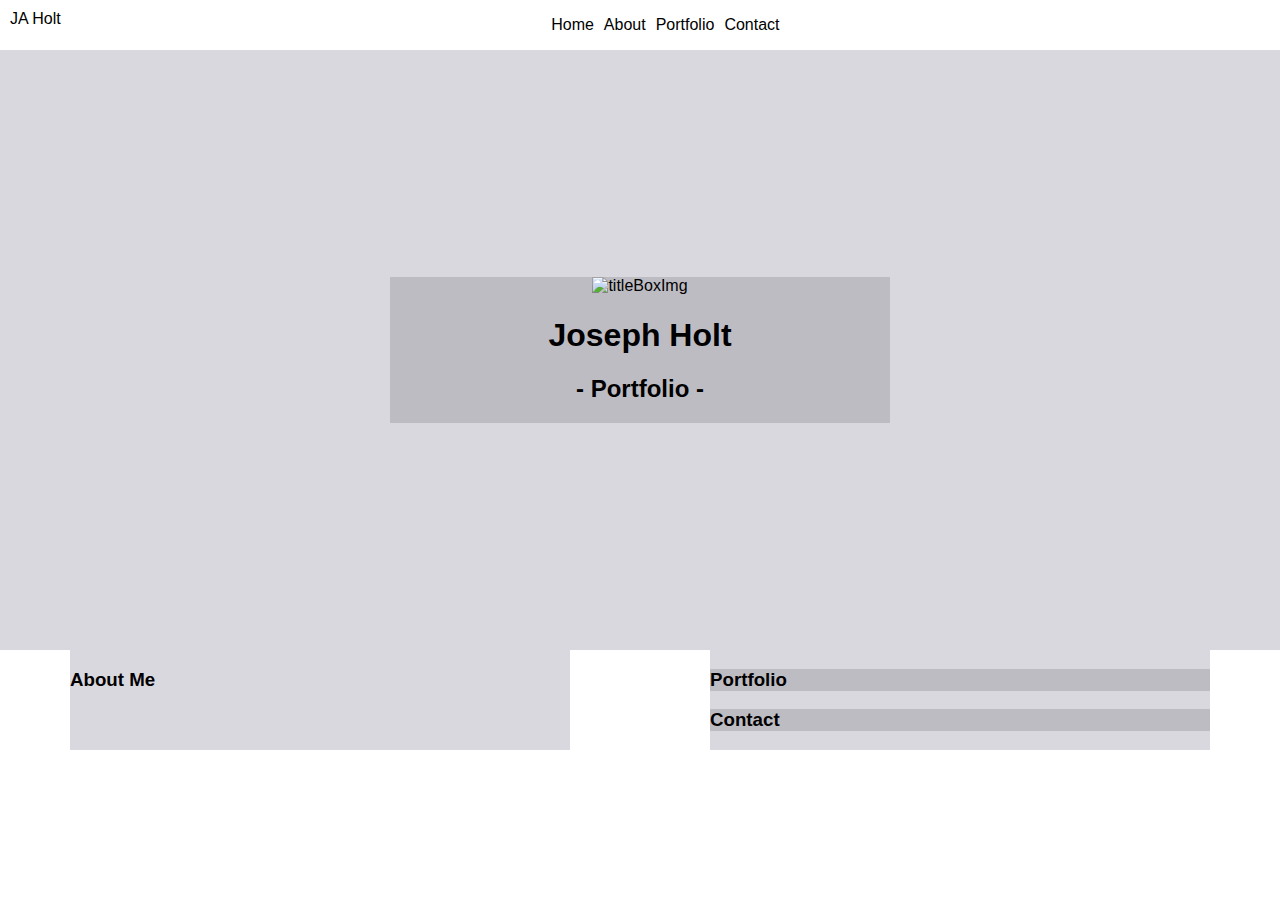
==== index.html @ 4d267943 "Finished the page layout for index and styles needed." ====
<!DOCTYPE html>
<html>
<head>
    <link rel="stylesheet" href="styles.css" type="text/css" />
    <title>Joseph:Home</title>
</head>
<body>
    <nav>
        <div class="navContainer">
            <div class="logoName">
                JA Holt
            </div>
            <ul>
                <li>Contact</li>
                <li>Portfolio</li>
                <li>About</li>
                <li>Home</li>
            </ul>
            <div class="navAlignBox">
            </div>
        </div>
    </nav>
    <main>
        <section class="titleContainer">
            <div class="titleBox">
                <img src="" alt="titleBoxImg" />
                <h1>Joseph Holt</h1>
                <h2>- Portfolio -</h2>
            </div>
        </section>
        <section class="subcategoryContainer">
            <div class="aboutMeBox">
                <h3>About Me</h3>
            </div>
            <div class="portfolioContactContainer">
                <div class="portfolioBox">
                    <h3>Portfolio</h3>
                </div>
                <div class="contactBox">
                    <h3>Contact</h3>
                </div>
            </div>
        </section>
        <footer>

        </footer>
    </main>
</body>
</html>
---- styles.css ----
* {
    box-sizing: border-box;
}

body {
    margin: 0;
    font-family: sans-serif;
}

nav {
    height: 50px;
    text-transform: capitalize;
    letter-spacing: 0;
    font-size: 16px;
    /*display: flex;*/
    /*justify-content: center;*/
}

.navContainer {
    width: 100%;
    display: flex;
    justify-content: space-between;
}

ul {
    display: inline-block;
    list-style-type: none;
    padding-left: 0;

}

nav li {
    display: inline-block;
    float: right;
    padding-right: 10px;
    padding-left: 0px;
}

.logoName {
    float: left;
    padding: 10px;
    display: inline-block;
}

.navAlignBox {
    height: 10px;
    width: 10px;
    background-color: #FFFFFF;
}

.titleContainer {
    background-color: #dad8df;
    height: 600px;
    display: flex;
    align-items: center;
}

.titleBox {
    background-color: #bebcc3;
    margin: 0 auto;
    width: 500px;
    text-align: center;
}

.subcategoryContainer {
    display: flex;
    justify-content: space-around;
    flex-wrap: wrap;
}

.aboutMeBox {
    background-color: #dad8df;
    width: 500px;
    display: inline-block;
}

.portfolioContactContainer {
    background-color: #dad8df;
    width: 500px;
    display: inline-block;
}

.portfolioBox {
    background-color: #bebcc3;
}

.contactBox {
    background-color: #bebcc3;
}
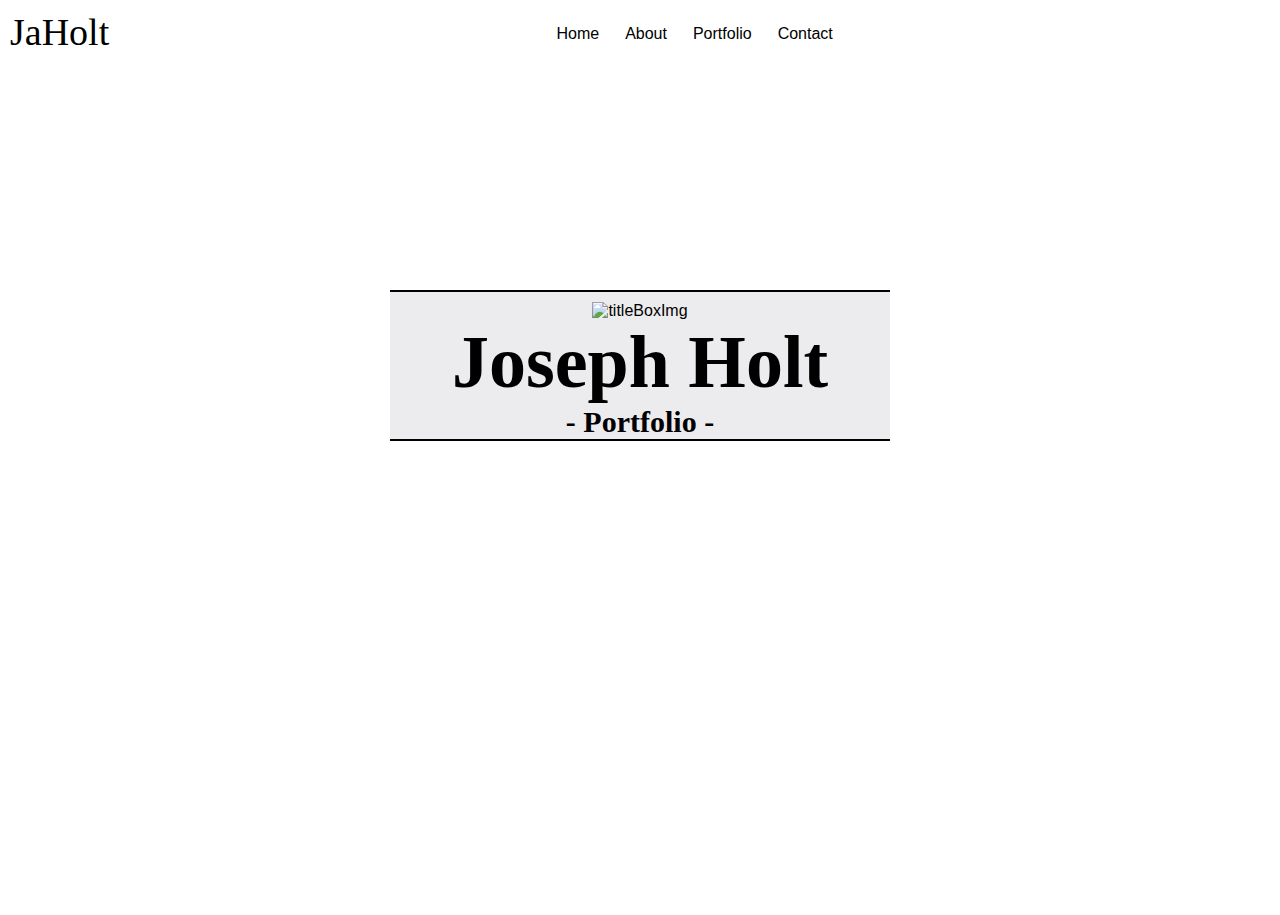
==== commit 4eea4a37: "Added content to homepage, images, text, hover functions" ====
--- a/index.html
+++ b/index.html
@@ -8,7 +8,7 @@
     <nav>
         <div class="navContainer">
             <div class="logoName">
-                JA Holt
+                JaHolt
             </div>
             <ul>
                 <li>Contact</li>
@@ -23,21 +23,25 @@
     <main>
         <section class="titleContainer">
             <div class="titleBox">
-                <img src="" alt="titleBoxImg" />
+                <img src="css/pics/facaea2da312cd9a3a14509213d5d23e.png" alt="titleBoxImg" />
                 <h1>Joseph Holt</h1>
                 <h2>- Portfolio -</h2>
             </div>
         </section>
         <section class="subcategoryContainer">
             <div class="aboutMeBox">
-                <h3>About Me</h3>
+                <h3 class="titleMaintainControl">About Me</h3>
+                <p>Currently on course to be a fully qualified full stack developer.</p>
+                <p>Click here to Learn More</p>
             </div>
             <div class="portfolioContactContainer">
                 <div class="portfolioBox">
-                    <h3>Portfolio</h3>
+                    <h3 class="titleMaintainControl">Portfolio</h3>
+                    <p>Click here for the Portfolio</p>
                 </div>
                 <div class="contactBox">
-                    <h3>Contact</h3>
+                    <h3 class="titleMaintainControl">Contact</h3>
+                    <p>Click here for the Contact Details</p>
                 </div>
             </div>
         </section>
--- a/styles.css
+++ b/styles.css
@@ -4,11 +4,36 @@
 
 body {
     margin: 0;
-    font-family: sans-serif;
+    font-family: "roboto", sans-serif;
+}
+
+@font-face {
+    font-family: "tahu";
+    src: url("css/fonts/tahu!.ttf");
+}
+
+@font-face {
+    font-family: "caviar dreams";
+    src: url("css/fonts/CaviarDreams.ttf");
+}
+
+@font-face {
+    font-family: "roboto thin";
+    src: url("css/fonts/roboto-thin.ttf");
+}
+
+@font-face {
+    font-family: "roboto";
+    src: url("css/fonts/roboto-regular.ttf");
+}
+
+@font-face {
+    font-family: "vogue";
+    src: url("css/fonts/vogue.ttf");
 }
 
 nav {
-    height: 50px;
+    height: 65px;
     text-transform: capitalize;
     letter-spacing: 0;
     font-size: 16px;
@@ -22,7 +47,7 @@
     justify-content: space-between;
 }
 
-ul {
+nav ul {
     display: inline-block;
     list-style-type: none;
     padding-left: 0;
@@ -32,14 +57,22 @@
 nav li {
     display: inline-block;
     float: right;
-    padding-right: 10px;
-    padding-left: 0px;
+    padding: 7px;
+    margin-left: 4px;
+    margin-right: 4px;
+    border: #FFFFFF 2px solid;
+}
+
+nav li:hover {
+    border: #000000 2px solid;
 }
 
 .logoName {
     float: left;
     padding: 10px;
     display: inline-block;
+    font-family: "tahu";
+    font-size: 38px;
 }
 
 .navAlignBox {
@@ -49,17 +82,59 @@
 }
 
 .titleContainer {
-    background-color: #dad8df;
     height: 600px;
     display: flex;
     align-items: center;
+    margin-bottom: 25px;
+    background-image: url("css/pics/background-boardwalk-clouds-808465.jpg");
+    background-size: cover;
 }
 
 .titleBox {
-    background-color: #bebcc3;
+    color: #000000;
+    background-color: rgba(209,207,214,0.42);
     margin: 0 auto;
     width: 500px;
     text-align: center;
+    border-top: #000000 2px solid;
+    border-bottom: #000000 2px solid;
+}
+
+.titleBox img {
+    margin-top: 10px;
+    width: 6%;
+    height: auto;
+}
+
+.titleBox h1 {
+    font-size: 74px;
+    margin: 0 auto;
+    font-family: tahu;
+}
+
+.titleBox h2 {
+    margin: 0 auto;
+    font-size: 30px;
+    font-family: "caviar dreams";
+}
+
+@media screen and (max-width: 720px) {
+    .titleBox img {
+        width: 7%;
+    }
+
+    .titleBox h1 {
+        font-size: 42px;
+    }
+
+    .titleBox h2 {
+        font-size: 18px;
+    }
+    .titleBox {
+        width: 250px;
+        border-top: #000000 1px solid;
+        border-bottom: #000000 1px solid;
+    }
 }
 
 .subcategoryContainer {
@@ -69,21 +144,72 @@
 }
 
 .aboutMeBox {
-    background-color: #dad8df;
-    width: 500px;
-    display: inline-block;
+    border-radius: 8px;
+    /*background-color: #dad8df;*/
+    width: 600px;
+    display: inline-block;
+    text-indent: 15px;
+    color: rgba(97,97,97,0);
+    padding: 10px;
+    margin: 8px;
+    font-family: "roboto thin";
+    background-image: url("css/pics/abstract-antique-architectural-design-340981.jpg");
+    background-size: cover;
+}
+
+.aboutMeBox h3.titleMaintainControl {
+    color: #FFFFFF;
+}
+
+.portfolioBox h3.titleMaintainControl {
+    color: #FFFFFF;
+}
+
+.contactBox h3.titleMaintainControl {
+    color: #FFFFFF;
+}
+
+.aboutMeBox:hover {
+    color: #FFFFFF;
+    /*background-color: rgba(186,184,191,0.46);*/
 }
 
 .portfolioContactContainer {
-    background-color: #dad8df;
-    width: 500px;
-    display: inline-block;
+    /*background-color: #dad8df;*/
+    color: #FFFFFF;
+    width: 600px;
+    display: inline-block;
+    margin: 8px;
 }
 
 .portfolioBox {
-    background-color: #bebcc3;
+    border-radius: 8px;
+    /*background-color: #bebcc3;*/
+    text-indent: 15px;
+    color: rgba(97,97,97,0);
+    padding: 3px;
+    margin-bottom: 10px;
+    font-family: "roboto thin";
+    background-image: url("css/pics/black-watch-blogger-blue-cloth-179912.jpg");
+    background-size: cover;
+}
+
+.portfolioBox:hover {
+    color: #FFFFFF;
 }
 
 .contactBox {
-    background-color: #bebcc3;
+    border-radius: 8px;
+    /*background-color: #bebcc3;*/
+    text-indent: 15px;
+    padding: 3px;
+    color: rgba(97,97,97,0);
+    font-family: "roboto thin";
+    background-image: url("css/pics/adult-book-business-297755.jpg");
+    background-size: cover;
+}
+
+.contactBox:hover {
+    color: #FFFFFF;
+    background-color: rgba(209,207,214,0.51);
 }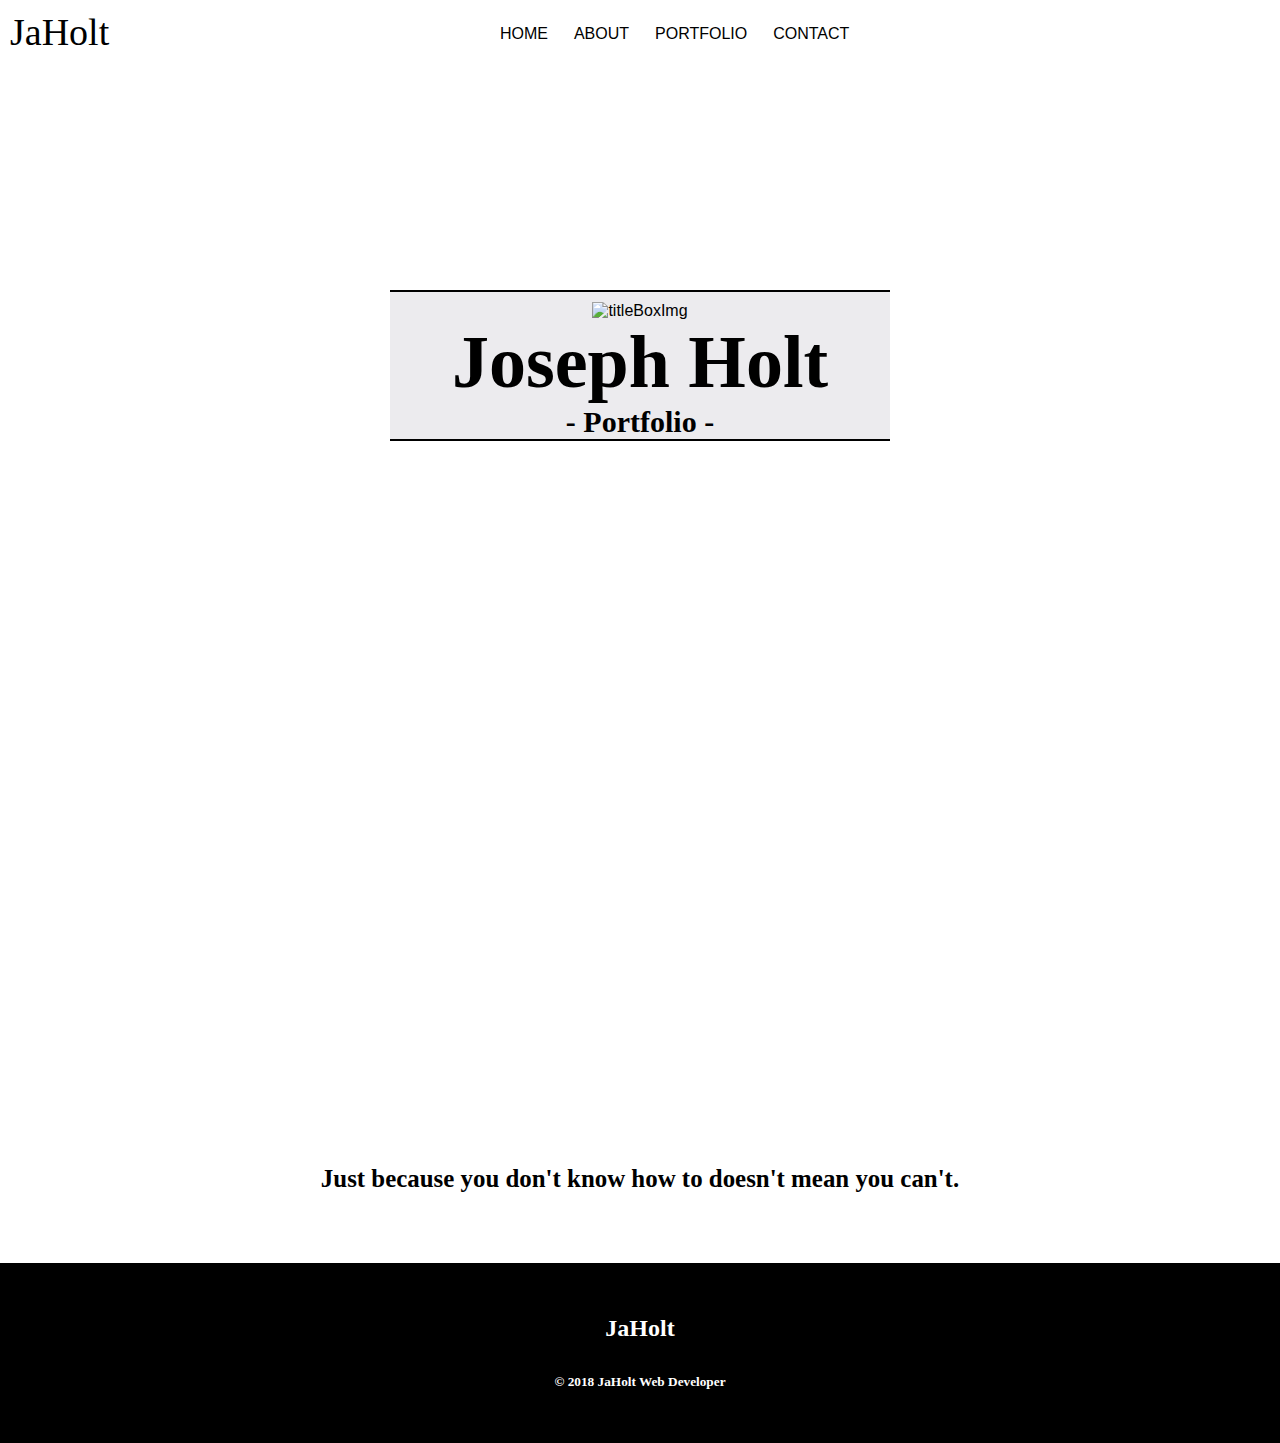
==== commit 8426a168: "Homepage with footer and links but no connecting pages" ====
--- a/index.html
+++ b/index.html
@@ -11,10 +11,10 @@
                 JaHolt
             </div>
             <ul>
-                <li>Contact</li>
-                <li>Portfolio</li>
-                <li>About</li>
-                <li>Home</li>
+                <a href=""><li>CONTACT</li></a>
+                <a href=""><li>PORTFOLIO</li></a>
+                <a href=""><li>ABOUT</li></a>
+                <a href=""><li>HOME</li></a>
             </ul>
             <div class="navAlignBox">
             </div>
@@ -30,23 +30,28 @@
         </section>
         <section class="subcategoryContainer">
             <div class="aboutMeBox">
-                <h3 class="titleMaintainControl">About Me</h3>
-                <p>Currently on course to be a fully qualified full stack developer.</p>
-                <p>Click here to Learn More</p>
+                <h3>About Me</h3>
+                <a href=""><p>Currently on course to be a fully qualified full stack developer.</p><p>Click here to Learn More</p></a>
             </div>
             <div class="portfolioContactContainer">
                 <div class="portfolioBox">
                     <h3 class="titleMaintainControl">Portfolio</h3>
-                    <p>Click here for the Portfolio</p>
+                    <a href=""><p>Click here for the Portfolio</p></a>
                 </div>
                 <div class="contactBox">
                     <h3 class="titleMaintainControl">Contact</h3>
-                    <p>Click here for the Contact Details</p>
+                    <a href=""><p>Click here for the Contact Details</p></a>
                 </div>
             </div>
         </section>
         <footer>
-
+            <div class="footerBox1">
+                <h5>Just because you don't know how to doesn't mean you can't.</h5>
+            </div>
+            <div class="footerBox2">
+                <h4>JaHolt</h4>
+                <h5>&copy; 2018 JaHolt Web Developer</h5>
+            </div>
         </footer>
     </main>
 </body>
--- a/styles.css
+++ b/styles.css
@@ -28,8 +28,18 @@
 }
 
 @font-face {
-    font-family: "vogue";
-    src: url("css/fonts/vogue.ttf");
+    font-family: "roboto bold";
+    src: url("css/fonts/roboto-bold.ttf");
+}
+
+@font-face {
+    font-family: "caviar bold";
+    src: url("css/fonts/caviardreams_bold.ttf");
+}
+
+@font-face {
+    font-family: "roboto light";
+    src: url("css/fonts/roboto-light.ttf");
 }
 
 nav {
@@ -37,8 +47,6 @@
     text-transform: capitalize;
     letter-spacing: 0;
     font-size: 16px;
-    /*display: flex;*/
-    /*justify-content: center;*/
 }
 
 .navContainer {
@@ -51,10 +59,10 @@
     display: inline-block;
     list-style-type: none;
     padding-left: 0;
-
 }
 
 nav li {
+    color: #000000;
     display: inline-block;
     float: right;
     padding: 7px;
@@ -76,17 +84,24 @@
 }
 
 .navAlignBox {
-    height: 10px;
-    width: 10px;
+    /*border: #FFFFFF 2px solid;*/
+    height: 50px;
+    width: 50px;
     background-color: #FFFFFF;
 }
+
+/*@media screen and (max-width: 720px) {*/
+    /*nav ul {*/
+        /*display: none;*/
+    /*}*/
+/*}*/
 
 .titleContainer {
     height: 600px;
     display: flex;
     align-items: center;
     margin-bottom: 25px;
-    background-image: url("css/pics/background-boardwalk-clouds-808465.jpg");
+    background-image: url("css/pics/mountainwalk.jpg");
     background-size: cover;
 }
 
@@ -145,37 +160,40 @@
 
 .aboutMeBox {
     border-radius: 8px;
-    /*background-color: #dad8df;*/
-    width: 600px;
+    width: 600px;
+    height: 300px;
     display: inline-block;
     text-indent: 15px;
-    color: rgba(97,97,97,0);
-    padding: 10px;
+    color: #FFFFFF;
+    /*padding: 10px;*/
     margin: 8px;
     font-family: "roboto thin";
-    background-image: url("css/pics/abstract-antique-architectural-design-340981.jpg");
-    background-size: cover;
-}
-
-.aboutMeBox h3.titleMaintainControl {
-    color: #FFFFFF;
-}
-
-.portfolioBox h3.titleMaintainControl {
-    color: #FFFFFF;
-}
-
-.contactBox h3.titleMaintainControl {
-    color: #FFFFFF;
-}
-
-.aboutMeBox:hover {
-    color: #FFFFFF;
-    /*background-color: rgba(186,184,191,0.46);*/
+    background-image: url("css/pics/vaticanStairs.jpg");
+    background-size: cover;
+    position: relative;
+}
+
+.aboutMeBox a{
+    display: inline-block;
+    position: absolute;
+    top: 0;
+    width: 600px;
+    height: 100%;
+    opacity: 0;
+    color: #FFFFFF;
+    text-decoration: none;
+    padding-left: 30px;
+    padding-top: 60px;
+    border-radius: 8px;
+}
+
+.aboutMeBox:hover a {
+    transition-duration: 0.3s;
+    opacity: 1;
+    background-color: rgba(67,66,72,0.46);
 }
 
 .portfolioContactContainer {
-    /*background-color: #dad8df;*/
     color: #FFFFFF;
     width: 600px;
     display: inline-block;
@@ -184,32 +202,104 @@
 
 .portfolioBox {
     border-radius: 8px;
-    /*background-color: #bebcc3;*/
+    width: 600px;
+    height: 150px;
     text-indent: 15px;
-    color: rgba(97,97,97,0);
-    padding: 3px;
+    color: #FFFFFF;
+    /*padding: 3px;*/
     margin-bottom: 10px;
     font-family: "roboto thin";
-    background-image: url("css/pics/black-watch-blogger-blue-cloth-179912.jpg");
-    background-size: cover;
-}
-
-.portfolioBox:hover {
-    color: #FFFFFF;
+    background-image: url("css/pics/riceWork.jpg");
+    background-size: cover;
+    position: relative;
+    text-decoration: none;
+}
+
+.portfolioContactContainer h3 {
+    padding-top: 18px;
+}
+
+.portfolioBox a{
+    display: inline-block;
+    position: absolute;
+    top: 0;
+    width: 600px;
+    height: 100%;
+    opacity: 0;
+    color: #FFFFFF;
+    text-decoration: none;
+    padding-left: 30px;
+    padding-top: 40px;
+    border-radius: 8px;
+}
+
+.portfolioBox:hover a {
+    transition-duration: 0.3s;
+    opacity: 1;
+    background-color: rgba(67,66,72,0.46);
 }
 
 .contactBox {
     border-radius: 8px;
-    /*background-color: #bebcc3;*/
+    width: 600px;
+    height: 150px;
     text-indent: 15px;
-    padding: 3px;
-    color: rgba(97,97,97,0);
-    font-family: "roboto thin";
-    background-image: url("css/pics/adult-book-business-297755.jpg");
-    background-size: cover;
-}
-
-.contactBox:hover {
-    color: #FFFFFF;
-    background-color: rgba(209,207,214,0.51);
+    /*padding: 3px;*/
+    color: #FFFFFF;
+    font-family: "roboto thin";
+    background-image: url("css/pics/mapLaptop.jpg");
+    background-size: cover;
+    position: relative;
+    text-decoration: none;
+}
+
+.contactBox a{
+    display: inline-block;
+    position: absolute;
+    top: 0;
+    width: 600px;
+    height: 100%;
+    opacity: 0;
+    color: #FFFFFF;
+    text-decoration: none;
+    padding-left: 30px;
+    padding-top: 40px;
+}
+
+.contactBox:hover a{
+    transition-duration: 0.3s;
+    opacity: 1;
+    background-color: rgba(67,66,72,0.46);
+}
+
+footer {
+    height: 400px;
+    padding-top: 40px;
+}
+
+.footerBox1 {
+    height: 50%;
+    background-image: url("css/pics/sandRoad.jpg");
+    background-size: cover;
+    padding: 40px;
+    font-size: 30px;
+    text-align: center;
+    font-family: "roboto light";
+}
+
+.footerBox2 {
+    height: 50%;
+    background-color: #000000;
+    text-align: center;
+    color: #FFFFFF;
+    padding-top: 20px;
+}
+
+.footerBox2 h4 {
+    font-family: tahu;
+    font-size: 24px;
+}
+
+.footerBox2 h5 {
+    font-family: "roboto thin";
 }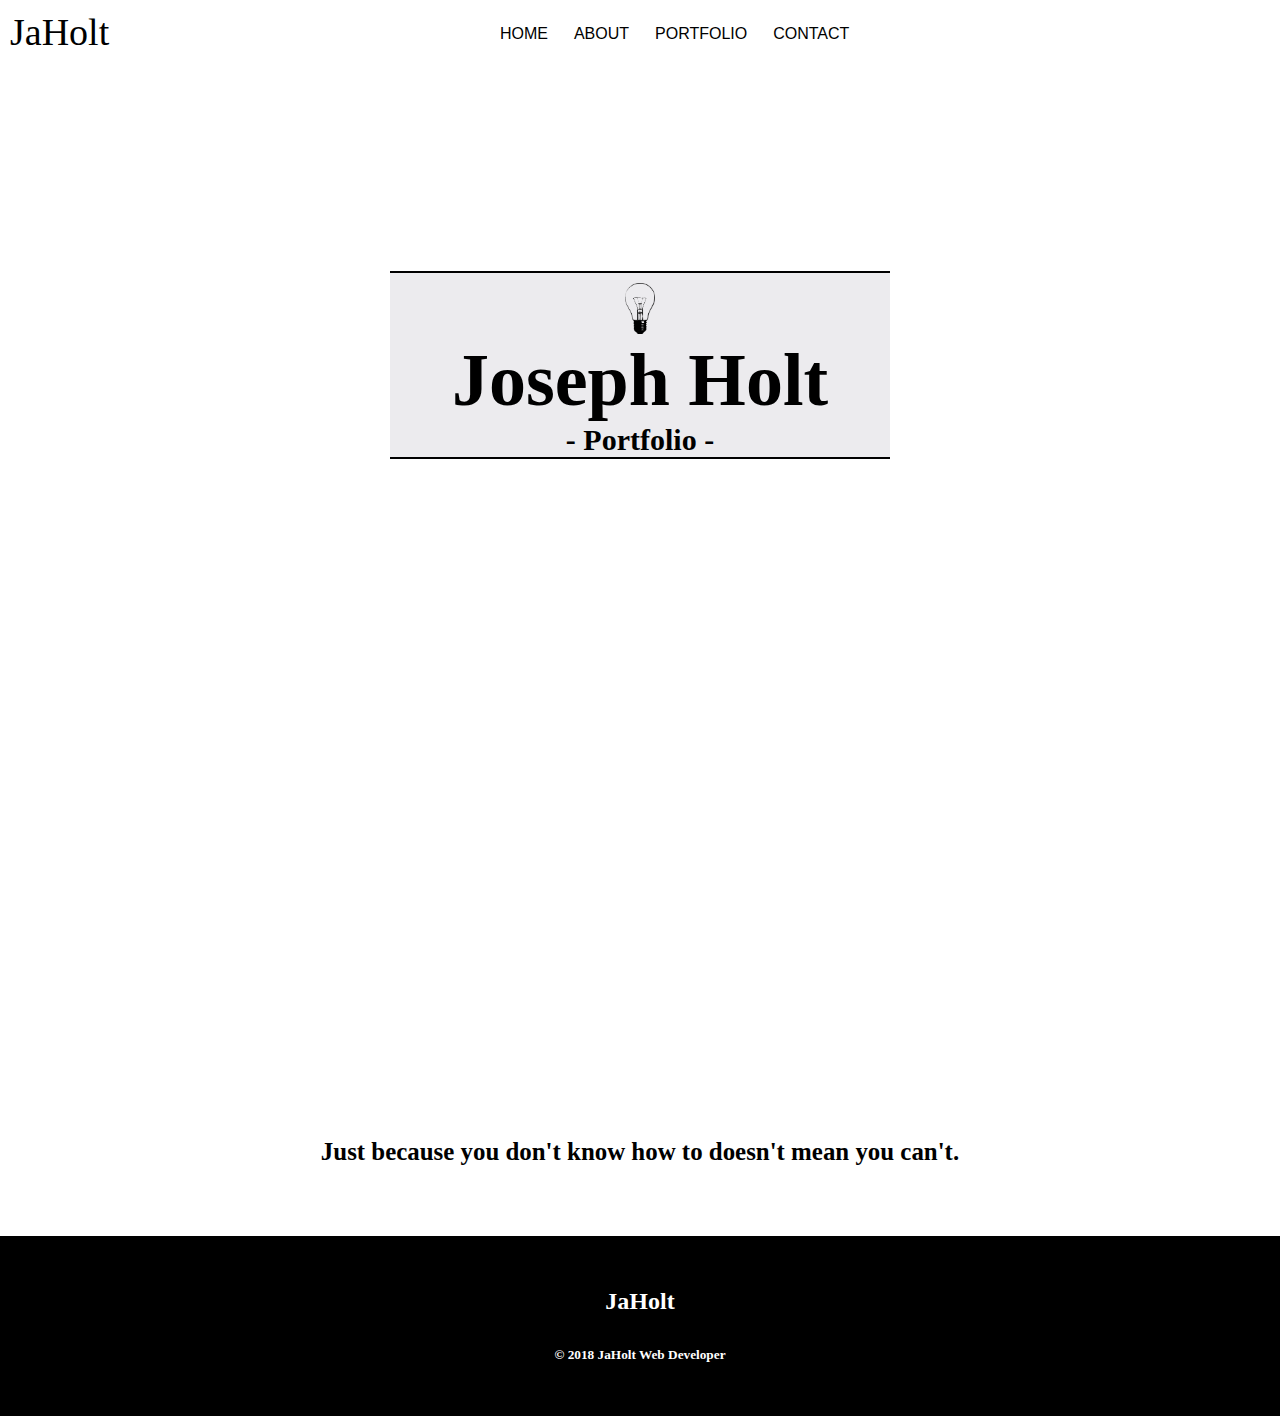
==== commit 49d6838d: "added the portfolio page and its content. Also added links to all active pages to navigate the websi" ====
--- a/index.html
+++ b/index.html
@@ -12,9 +12,9 @@
             </div>
             <ul>
                 <a href=""><li>CONTACT</li></a>
-                <a href=""><li>PORTFOLIO</li></a>
-                <a href=""><li>ABOUT</li></a>
-                <a href=""><li>HOME</li></a>
+                <a href="portfolioPage/portfolioPage.html"><li>PORTFOLIO</li></a>
+                <a href="aboutMePage/aboutMePage.html"><li>ABOUT</li></a>
+                <a href="index.html"><li>HOME</li></a>
             </ul>
             <div class="navAlignBox">
             </div>
@@ -23,7 +23,7 @@
     <main>
         <section class="titleContainer">
             <div class="titleBox">
-                <img src="css/pics/facaea2da312cd9a3a14509213d5d23e.png" alt="titleBoxImg" />
+                <img src="css/pics/lightbulb.png" alt="lightbulb logo" />
                 <h1>Joseph Holt</h1>
                 <h2>- Portfolio -</h2>
             </div>
@@ -31,12 +31,12 @@
         <section class="subcategoryContainer">
             <div class="aboutMeBox">
                 <h3>About Me</h3>
-                <a href=""><p>Currently on course to be a fully qualified full stack developer.</p><p>Click here to Learn More</p></a>
+                <a href="aboutMePage/aboutMePage.html"><p>Currently on course to be a fully qualified full stack developer.</p><p>Click here to Learn More</p></a>
             </div>
             <div class="portfolioContactContainer">
                 <div class="portfolioBox">
                     <h3 class="titleMaintainControl">Portfolio</h3>
-                    <a href=""><p>Click here for the Portfolio</p></a>
+                    <a href="portfolioPage/portfolioPage.html"><p>Click here for the Portfolio</p></a>
                 </div>
                 <div class="contactBox">
                     <h3 class="titleMaintainControl">Contact</h3>
--- a/styles.css
+++ b/styles.css
@@ -161,7 +161,7 @@
 .aboutMeBox {
     border-radius: 8px;
     width: 600px;
-    height: 300px;
+    height: 310px;
     display: inline-block;
     text-indent: 15px;
     color: #FFFFFF;
@@ -173,7 +173,7 @@
     position: relative;
 }
 
-.aboutMeBox a{
+.aboutMeBox a {
     display: inline-block;
     position: absolute;
     top: 0;
@@ -196,8 +196,9 @@
 .portfolioContactContainer {
     color: #FFFFFF;
     width: 600px;
-    display: inline-block;
     margin: 8px;
+    display: inline-block;
+    /*margin-top: 8px;*/
 }
 
 .portfolioBox {
@@ -217,9 +218,10 @@
 
 .portfolioContactContainer h3 {
     padding-top: 18px;
-}
-
-.portfolioBox a{
+    margin: 0;
+}
+
+.portfolioBox a {
     display: inline-block;
     position: absolute;
     top: 0;
@@ -253,7 +255,7 @@
     text-decoration: none;
 }
 
-.contactBox a{
+.contactBox a {
     display: inline-block;
     position: absolute;
     top: 0;
@@ -266,7 +268,7 @@
     padding-top: 40px;
 }
 
-.contactBox:hover a{
+.contactBox:hover a {
     transition-duration: 0.3s;
     opacity: 1;
     background-color: rgba(67,66,72,0.46);
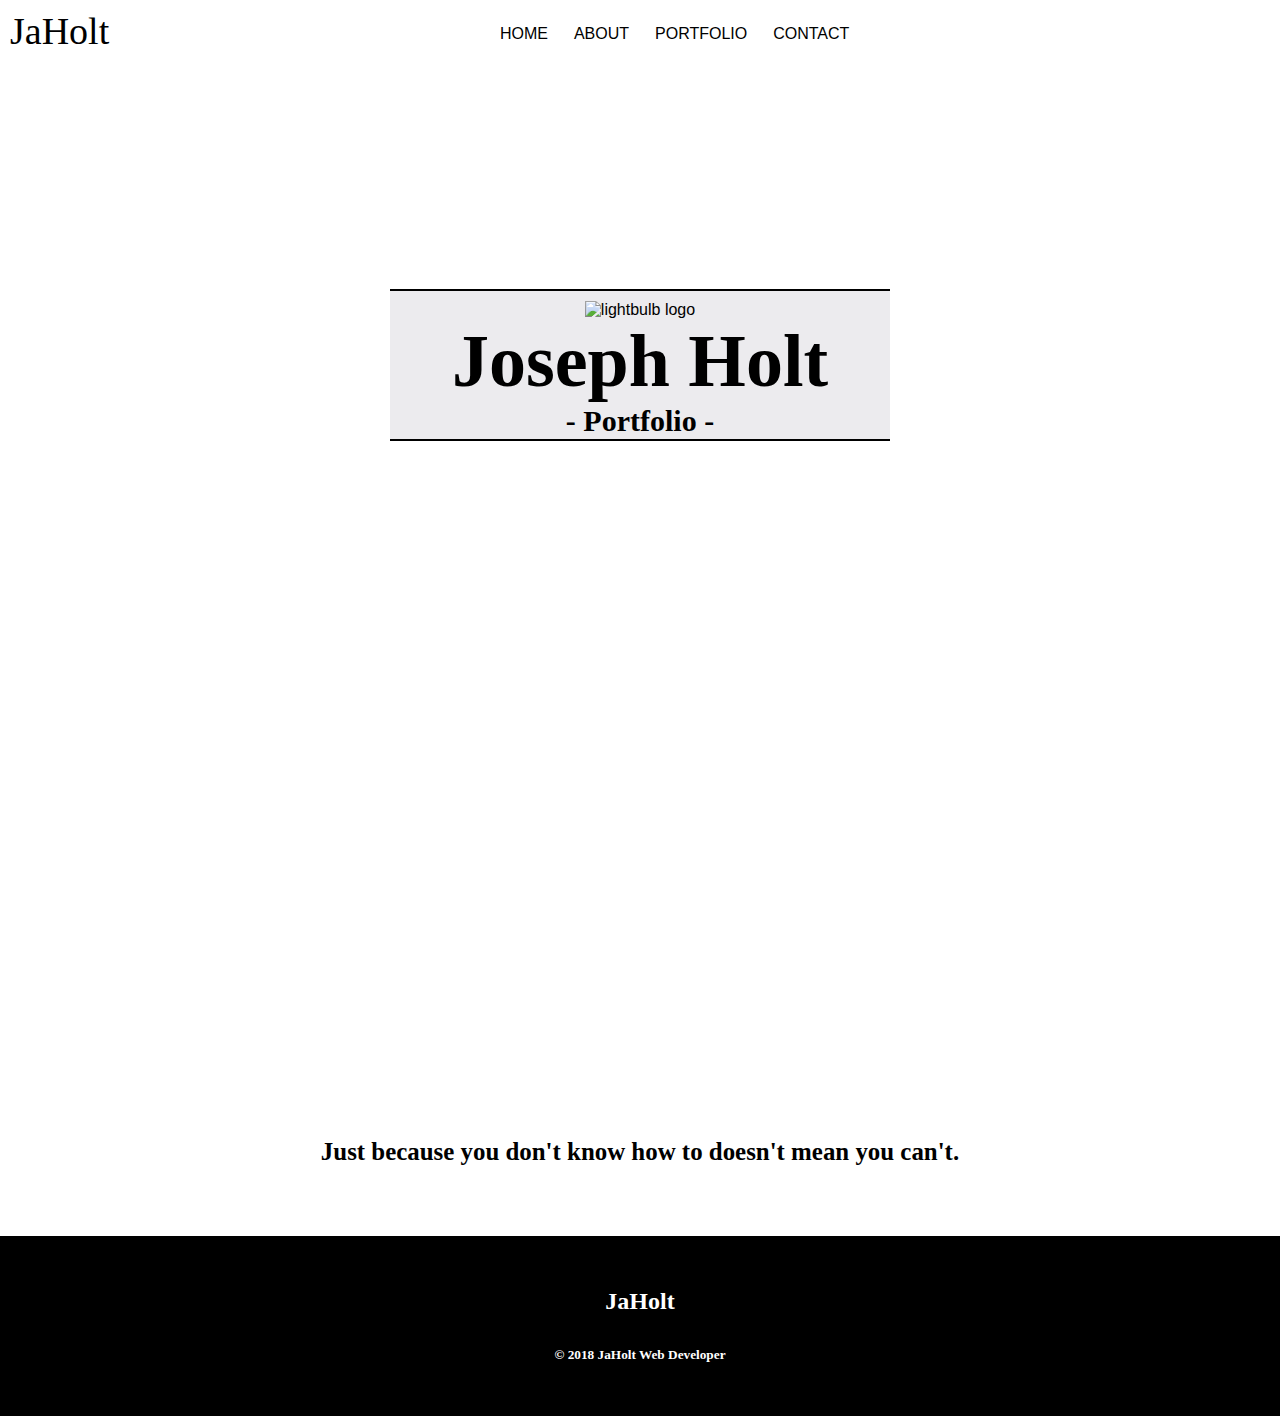
==== commit a9902ce4: "made changes suggested in code review. add noramlize css, add lang value to html tag, takne a block " ====
--- a/index.html
+++ b/index.html
@@ -1,8 +1,9 @@
 <!DOCTYPE html>
-<html>
+<html lang="en">
 <head>
+    <link rel="stylesheet" href="normalize.css" type="text/css" />
+    <title>Joseph:Home</title>
     <link rel="stylesheet" href="styles.css" type="text/css" />
-    <title>Joseph:Home</title>
 </head>
 <body>
     <nav>
@@ -11,7 +12,7 @@
                 JaHolt
             </div>
             <ul>
-                <a href=""><li>CONTACT</li></a>
+                <a href="contactPage/contactPage.html"><li>CONTACT</li></a>
                 <a href="portfolioPage/portfolioPage.html"><li>PORTFOLIO</li></a>
                 <a href="aboutMePage/aboutMePage.html"><li>ABOUT</li></a>
                 <a href="index.html"><li>HOME</li></a>
@@ -40,7 +41,7 @@
                 </div>
                 <div class="contactBox">
                     <h3 class="titleMaintainControl">Contact</h3>
-                    <a href=""><p>Click here for the Contact Details</p></a>
+                    <a href="contactPage/contactPage.html"><p>Click here for the Contact Details</p></a>
                 </div>
             </div>
         </section>
